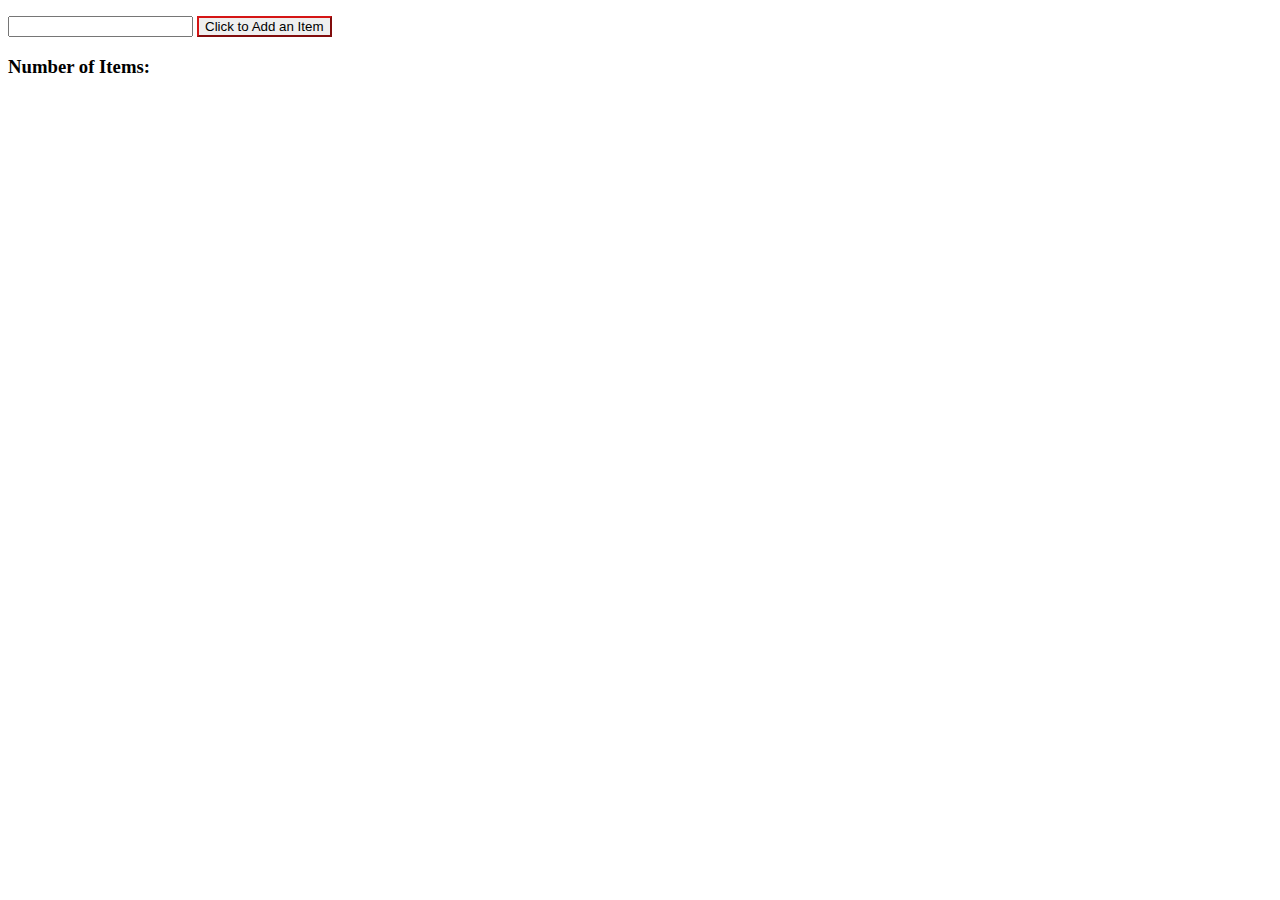
==== index.html @ ca9bee03 "JS BASICS" ====
<!DOCTYPE html>
<html lang="en">
  <head>
    <meta charset="UTF-8" />
    <meta name="viewport" content="width=device-width, initial-scale=1.0" />
    <title>Document</title>

    <!-- //css -->

    <link rel="stylesheet" href="./style.css" />
  </head>
  <body>
    <ul id="items-parent">
      <!-- <li class="item">item 1</li> -->
      <!-- <li class="item">item2</li> -->
    </ul>

    <form>
      <input type="text" name="name" class="name_input" />

      <button id="button">Click to Add an Item</button>
    </form>

    <h3 class="NumberofItems">Number of Items: <b></b></h3>

    <script src="./local-storage.js"></script>
  </body>
</html>
---- style.css ----
#button{
  
  border-color: rgb(213, 21, 21);
}

.fade{
    opacity: 0;
}
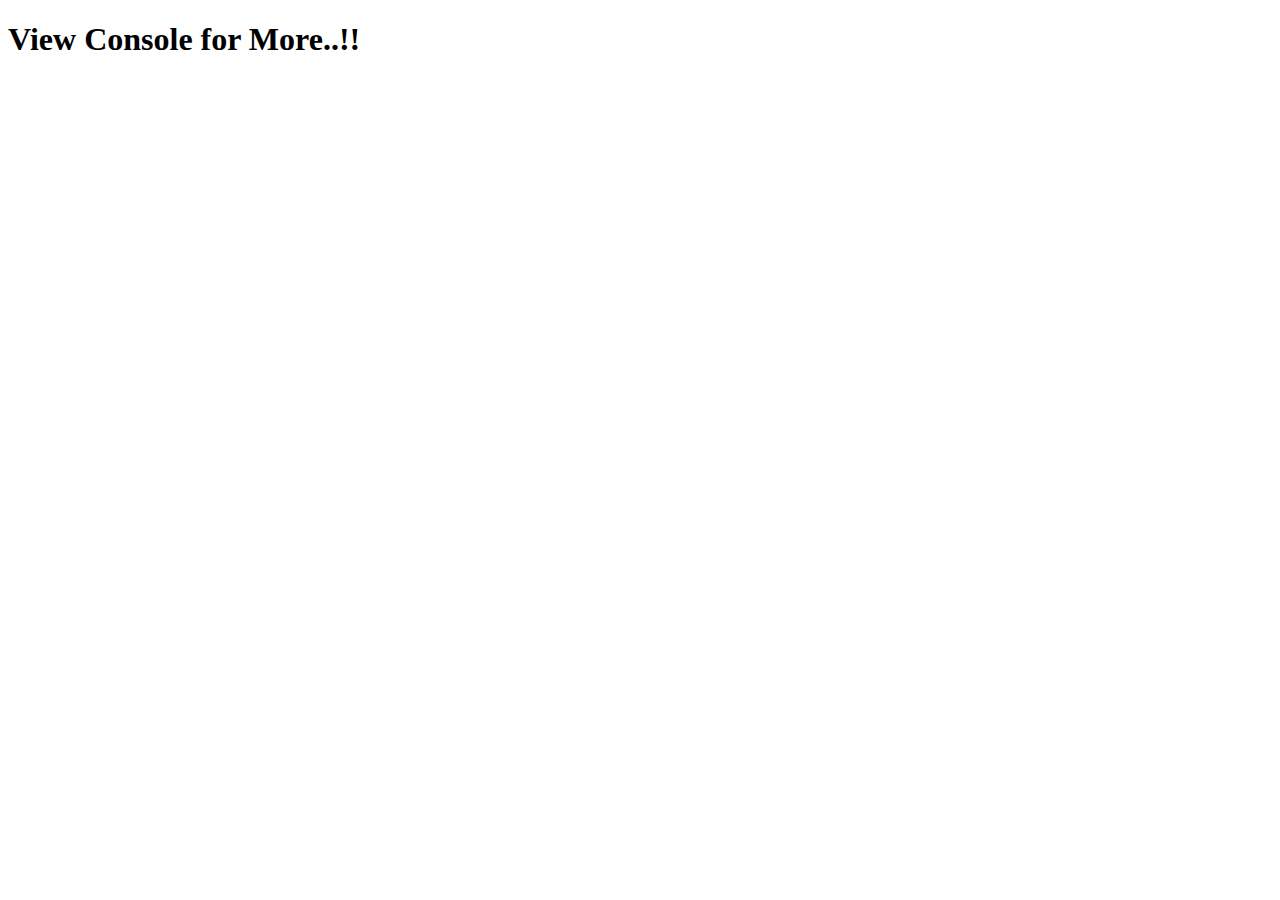
==== commit 742d5bb5: "arrays" ====
--- a/index.html
+++ b/index.html
@@ -10,19 +10,7 @@
     <link rel="stylesheet" href="./style.css" />
   </head>
   <body>
-    <ul id="items-parent">
-      <!-- <li class="item">item 1</li> -->
-      <!-- <li class="item">item2</li> -->
-    </ul>
-
-    <form>
-      <input type="text" name="name" class="name_input" />
-
-      <button id="button">Click to Add an Item</button>
-    </form>
-
-    <h3 class="NumberofItems">Number of Items: <b></b></h3>
-
-    <script src="./local-storage.js"></script>
+    <h1>View Console for More..!!</h1>
+    <script src="./arrays.js"></script>
   </body>
 </html>
